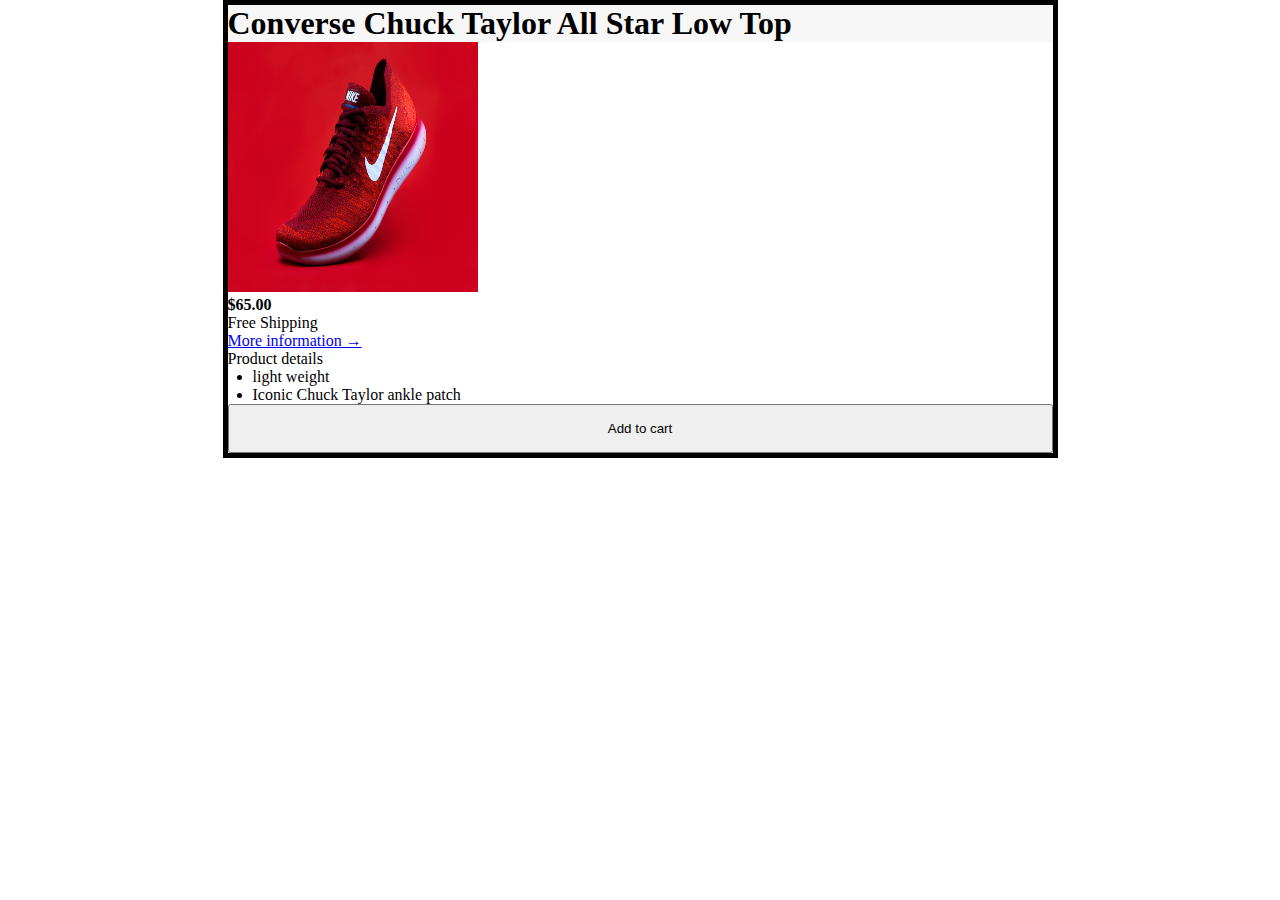
==== HTMLCSS/cssChallenge2/index.html @ d732b2e4 "Add Css Challenge 2" ====
<!DOCTYPE html>
<html lang="en">
  <head>
    <meta charset="UTF-8" />
    <meta name="viewport" content="width=device-width, initial-scale=1.0" />
    <title>Document</title>
    <link href="style.css" rel="stylesheet" />
  </head>
  <body>
    <div class="container">
      <article>
        <h1>Converse Chuck Taylor All Star Low Top</h1>
        <img src="shoe.jpg" alt="shoe image" width="250" height="250" />
        <p><strong>$65.00</strong></p>
        <p>Free Shipping</p>
        <a href="#">More information &rarr;</a>
        <p>Product details</p>
        <ul>
          <li>light weight</li>
          <li>Iconic Chuck Taylor ankle patch</li>
        </ul>
        <button>Add to cart</button>
      </article>
    </div>
  </body>
</html>
---- HTMLCSS/cssChallenge2/style.css ----
* {
  padding: 0;
  margin: 0;
}
.container {
  width: 825px;
  margin: 0 auto;
  border: 5px solid #000;
}
h1 {
  background-color: #f7f7f7;
}
button {
  width: 100%;
  padding: 15px;
}
ul {
  padding-left: 25px;
}
button:hover {
  background-color: #000;
  color: #f7f7f7;
}
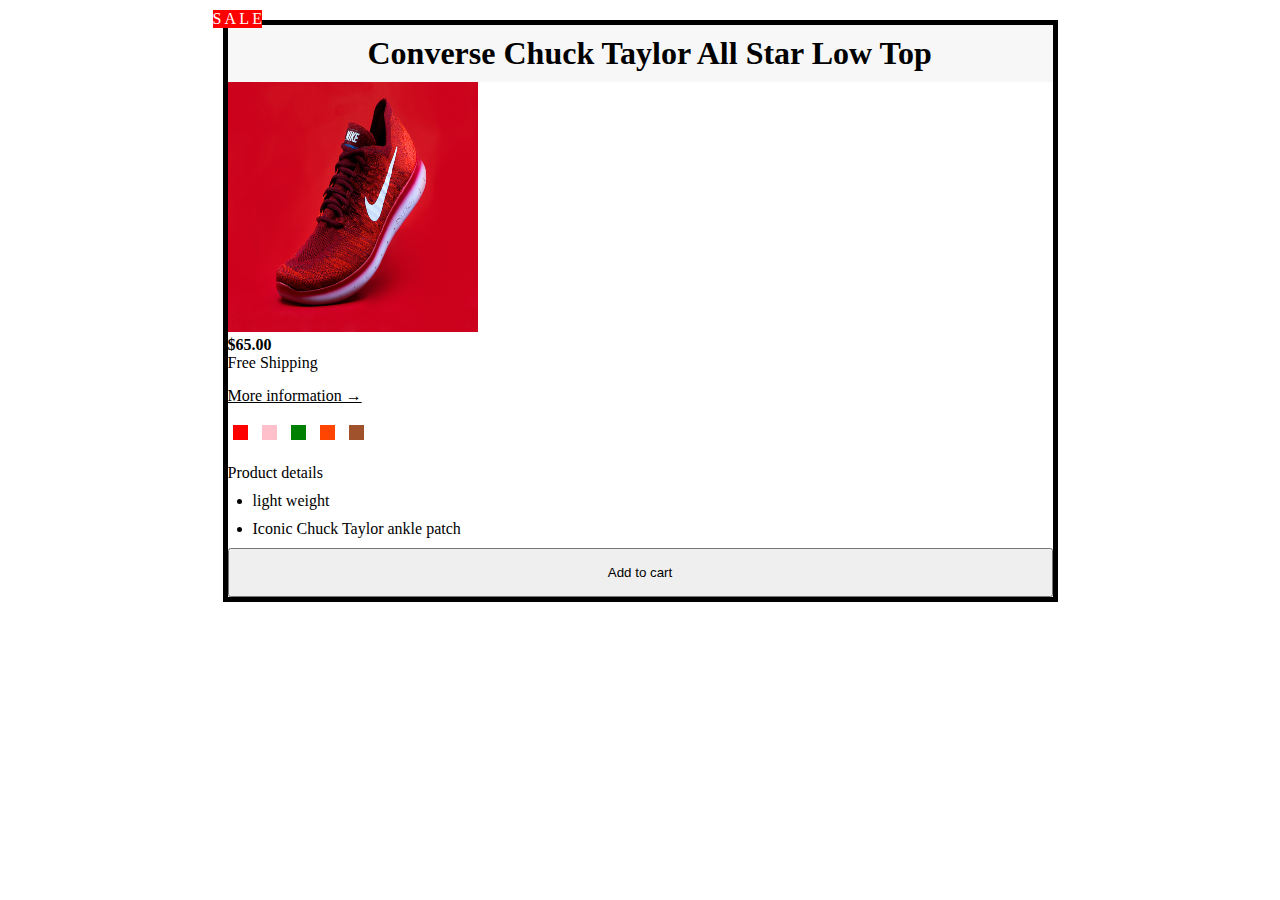
==== commit 88890427: "Add cssChallenge 2 and lab1" ====
--- a/HTMLCSS/cssChallenge2/index.html
+++ b/HTMLCSS/cssChallenge2/index.html
@@ -10,10 +10,16 @@
     <div class="container">
       <article>
         <h1>Converse Chuck Taylor All Star Low Top</h1>
+        <p>S A L E</p>
         <img src="shoe.jpg" alt="shoe image" width="250" height="250" />
         <p><strong>$65.00</strong></p>
         <p>Free Shipping</p>
         <a href="#">More information &rarr;</a>
+        <div></div>
+        <div></div>
+        <div></div>
+        <div></div>
+        <div></div>
         <p>Product details</p>
         <ul>
           <li>light weight</li>
--- a/HTMLCSS/cssChallenge2/style.css
+++ b/HTMLCSS/cssChallenge2/style.css
@@ -4,11 +4,27 @@
 }
 .container {
   width: 825px;
-  margin: 0 auto;
+  margin: 20px auto;
   border: 5px solid #000;
+}
+article {
+  position: relative;
 }
 h1 {
   background-color: #f7f7f7;
+  padding: 10px;
+  padding-left: 140px;
+}
+article p:nth-child(2) {
+  background-color: red;
+  color: white;
+  display: inline-block;
+  position: absolute;
+  top: -15px;
+  left: -15px;
+}
+article p:nth-child(5) {
+  margin-bottom: 15px;
 }
 button {
   width: 100%;
@@ -21,3 +37,47 @@
   background-color: #000;
   color: #f7f7f7;
 }
+article p:nth-child(12) {
+  margin-bottom: 10px;
+}
+li {
+  margin-bottom: 10px;
+}
+article div {
+  width: 15px;
+  height: 15px;
+  display: inline-block;
+  margin: 5px;
+  margin-bottom: 20px;
+  margin-top: 20px;
+}
+article div:nth-child(7) {
+  background-color: red;
+}
+article div:nth-child(8) {
+  background-color: pink;
+}
+article div:nth-child(9) {
+  background-color: green;
+}
+article div:nth-child(10) {
+  background-color: orangered;
+}
+article div:nth-child(11) {
+  background-color: sienna;
+}
+
+a:link {
+  color: #000;
+  font-size: 15 px;
+  display: block;
+}
+a:visited {
+  color: green;
+}
+a:hover {
+  color: red;
+}
+a:active {
+  color: blue;
+}
